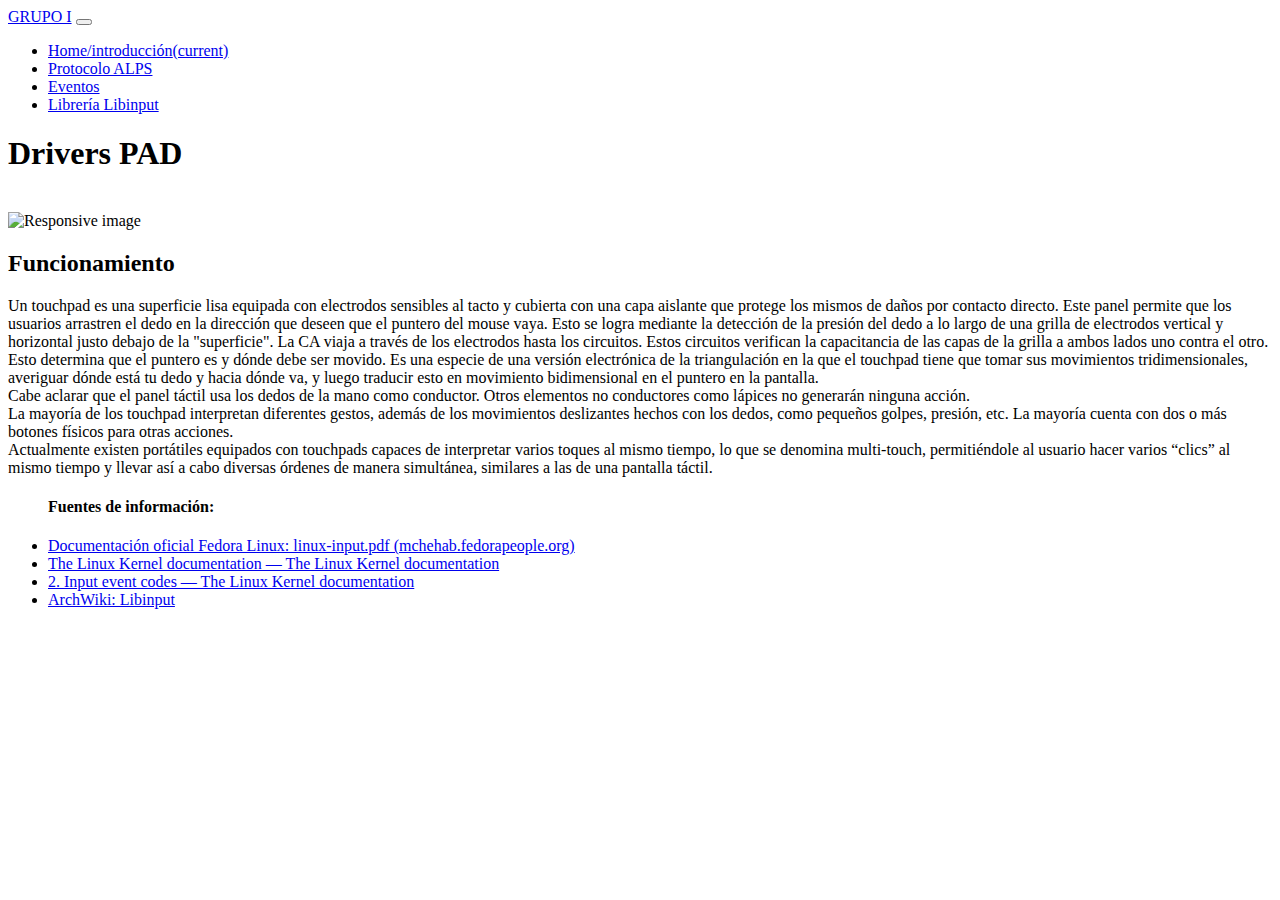
==== index.html @ 4e2896da "tercer commit" ====
<!DOCTYPE html>
<html lang="es">

<head>
    <meta charset="UTF-8">
    <meta http-equiv="X-UA-Compatible" content="IE=edge">
    <meta name="viewport" content="width=device-width, initial-scale=1.0">
    <title>Drivers PAD</title>
    <link rel="stylesheet" href="./css/styleHome.css">
    <link rel="stylesheet" href="https://cdn.jsdelivr.net/npm/bootstrap@4.6.1/dist/css/bootstrap.min.css" integrity="sha384-zCbKRCUGaJDkqS1kPbPd7TveP5iyJE0EjAuZQTgFLD2ylzuqKfdKlfG/eSrtxUkn" crossorigin="anonymous">
</head>

<body>
    <nav class="navbar navbar-expand-lg navbar-light bg-light">
        <a class="navbar-brand" href="#">GRUPO I</a>
        <button class="navbar-toggler" type="button" data-toggle="collapse" data-target="#navbarNav" aria-controls="navbarNav" aria-expanded="false" aria-label="Toggle navigation">
          <span class="navbar-toggler-icon"></span>
        </button>
        <div class="collapse navbar-collapse" id="navbarNav">
            <ul class="navbar-nav">
                <li class="nav-item active">
                    <a class="nav-link" href="./index.html">Home/introducción<span class="sr-only">(current)</span></a>
                </li>
                <li class="nav-item">
                    <a class="nav-link" href="./protocolo.html">Protocolo ALPS</a>
                </li>
                <li class="nav-item">
                    <a class="nav-link" href="./eventos.html">Eventos</a>
                </li>
                <li class="nav-item">
                    <a class="nav-link" href="./libreria.html">Librería Libinput</a>
                </li>
            </ul>
        </div>
    </nav>
    <div class="texto">
        <h1 class="h">Drivers PAD</h1><br>
        <img id="img1" src="https://img-aws.ehowcdn.com/600x375/photos.demandstudios.com/163/175/fotolia_479390_XS.jpg?type=webp" class="img-fluid" alt="Responsive image"><br>
        <h2 class="h">Funcionamiento</h2>
        <p>Un touchpad es una superficie lisa equipada con electrodos sensibles al tacto y cubierta con una capa aislante que protege los mismos de daños por contacto directo. Este panel permite que los usuarios arrastren el dedo en la dirección que deseen
            que el puntero del mouse vaya. Esto se logra mediante la detección de la presión del dedo a lo largo de una grilla de electrodos vertical y horizontal justo debajo de la "superficie". La CA viaja a través de los electrodos hasta los circuitos.
            Estos circuitos verifican la capacitancia de las capas de la grilla a ambos lados uno contra el otro. Esto determina que el puntero es y dónde debe ser movido. Es una especie de una versión electrónica de la triangulación en la que el touchpad
            tiene que tomar sus movimientos tridimensionales, averiguar dónde está tu dedo y hacia dónde va, y luego traducir esto en movimiento bidimensional en el puntero en la pantalla. <br> Cabe aclarar que el panel táctil usa los dedos de la mano
            como conductor. Otros elementos no conductores como lápices no generarán ninguna acción. <br> La mayoría de los touchpad interpretan diferentes gestos, además de los movimientos deslizantes hechos con los dedos, como pequeños golpes, presión,
            etc. La mayoría cuenta con dos o más botones físicos para otras acciones. <br> Actualmente existen portátiles equipados con touchpads capaces de interpretar varios toques al mismo tiempo, lo que se denomina multi-touch, permitiéndole al usuario
            hacer varios “clics” al mismo tiempo y llevar así a cabo diversas órdenes de manera simultánea, similares a las de una pantalla táctil.</p>
    </div>
    <div>
        <ul>
            <h4>Fuentes de información:</h4>
            <li><a href="https://mchehab.fedorapeople.org/kernel_docs_pdf/linux-input.pdf">Documentación oficial Fedora Linux: linux-input.pdf (mchehab.fedorapeople.org)</a></li>
            <li><a href="https://www.kernel.org/doc/html/latest/">The Linux Kernel documentation — The Linux Kernel documentation</a></li>
            <li><a href="https://www.kernel.org/doc/html/v5.6/input/event-codes.html">2. Input event codes — The Linux Kernel documentation</a></li>
            <li><a href="https://wiki.archlinux.org/title/Libinput">ArchWiki: Libinput</a></li>
        </ul>
    </div>
    <script src="https://cdn.jsdelivr.net/npm/jquery@3.5.1/dist/jquery.slim.min.js" integrity="sha384-DfXdz2htPH0lsSSs5nCTpuj/zy4C+OGpamoFVy38MVBnE+IbbVYUew+OrCXaRkfj" crossorigin="anonymous"></script>
    <script src="https://cdn.jsdelivr.net/npm/bootstrap@4.6.1/dist/js/bootstrap.bundle.min.js" integrity="sha384-fQybjgWLrvvRgtW6bFlB7jaZrFsaBXjsOMm/tB9LTS58ONXgqbR9W8oWht/amnpF" crossorigin="anonymous"></script>
</body>

</html>
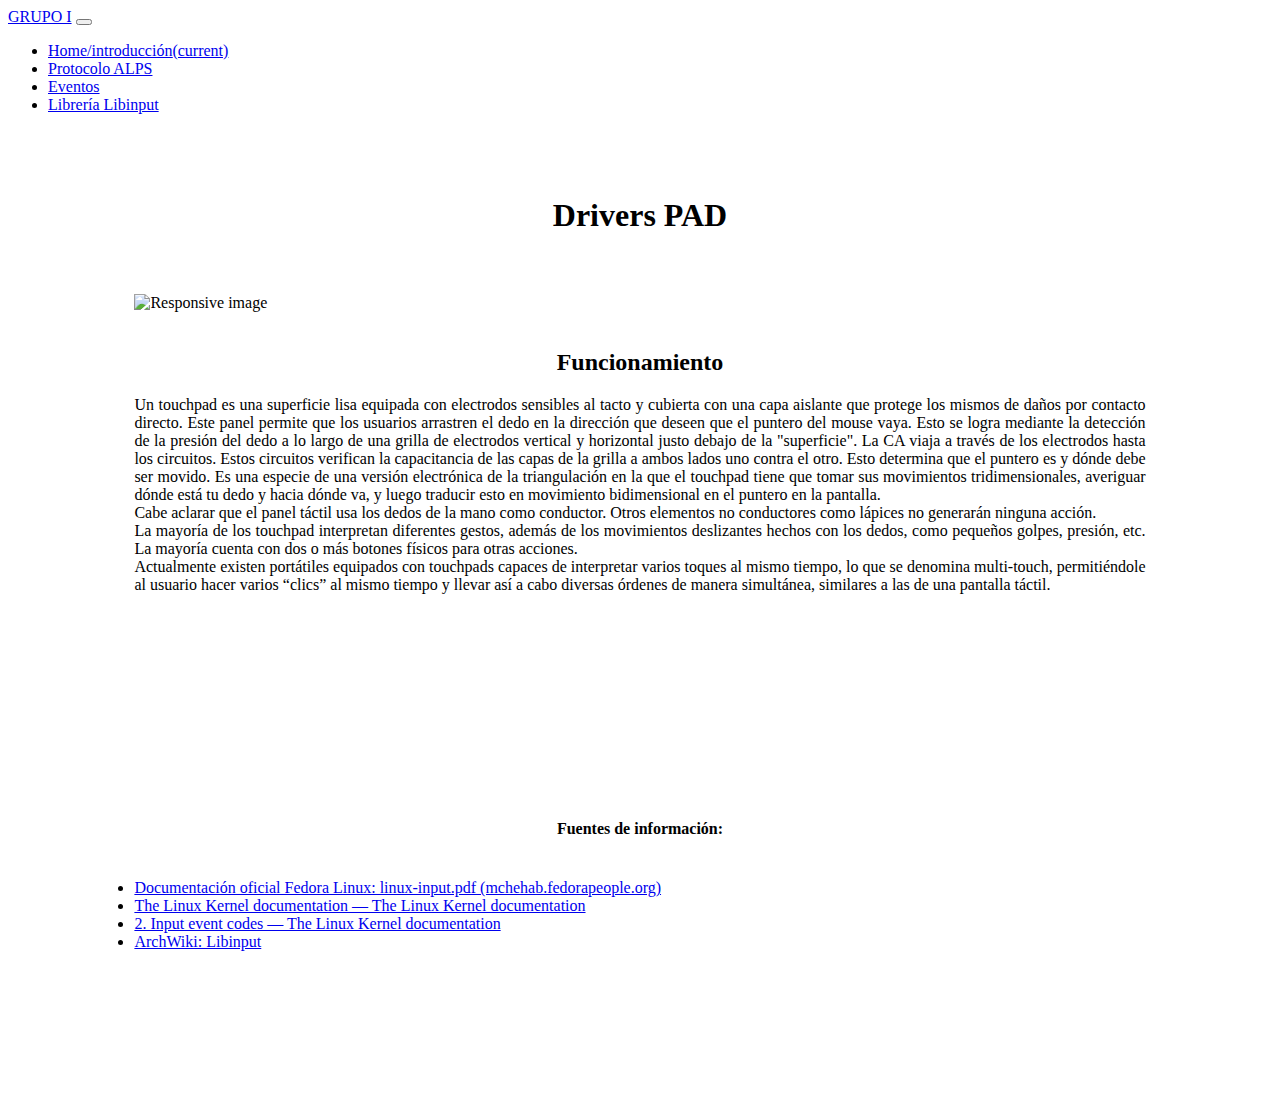
==== commit 6915778a: "tabla" ====
--- a/index.html
+++ b/index.html
@@ -6,13 +6,13 @@
     <meta http-equiv="X-UA-Compatible" content="IE=edge">
     <meta name="viewport" content="width=device-width, initial-scale=1.0">
     <title>Drivers PAD</title>
-    <link rel="stylesheet" href="./css/styleHome.css">
+    <link rel="stylesheet" href="./css/style.css">
     <link rel="stylesheet" href="https://cdn.jsdelivr.net/npm/bootstrap@4.6.1/dist/css/bootstrap.min.css" integrity="sha384-zCbKRCUGaJDkqS1kPbPd7TveP5iyJE0EjAuZQTgFLD2ylzuqKfdKlfG/eSrtxUkn" crossorigin="anonymous">
 </head>
 
 <body>
     <nav class="navbar navbar-expand-lg navbar-light bg-light">
-        <a class="navbar-brand" href="#">GRUPO I</a>
+        <a class="navbar-brand" href="./participantes.html">GRUPO I</a>
         <button class="navbar-toggler" type="button" data-toggle="collapse" data-target="#navbarNav" aria-controls="navbarNav" aria-expanded="false" aria-label="Toggle navigation">
           <span class="navbar-toggler-icon"></span>
         </button>
@@ -33,8 +33,8 @@
             </ul>
         </div>
     </nav>
-    <div class="texto">
-        <h1 class="h">Drivers PAD</h1><br>
+    <main class="texto">
+        <h1 class="titulo">Drivers PAD</h1><br>
         <img id="img1" src="https://img-aws.ehowcdn.com/600x375/photos.demandstudios.com/163/175/fotolia_479390_XS.jpg?type=webp" class="img-fluid" alt="Responsive image"><br>
         <h2 class="h">Funcionamiento</h2>
         <p>Un touchpad es una superficie lisa equipada con electrodos sensibles al tacto y cubierta con una capa aislante que protege los mismos de daños por contacto directo. Este panel permite que los usuarios arrastren el dedo en la dirección que deseen
@@ -44,16 +44,16 @@
             como conductor. Otros elementos no conductores como lápices no generarán ninguna acción. <br> La mayoría de los touchpad interpretan diferentes gestos, además de los movimientos deslizantes hechos con los dedos, como pequeños golpes, presión,
             etc. La mayoría cuenta con dos o más botones físicos para otras acciones. <br> Actualmente existen portátiles equipados con touchpads capaces de interpretar varios toques al mismo tiempo, lo que se denomina multi-touch, permitiéndole al usuario
             hacer varios “clics” al mismo tiempo y llevar así a cabo diversas órdenes de manera simultánea, similares a las de una pantalla táctil.</p>
-    </div>
-    <div>
-        <ul>
-            <h4>Fuentes de información:</h4>
+    </main>
+    <footer>
+        <ul class="texto">
+            <h4 class="titulo">Fuentes de información:</h4>
             <li><a href="https://mchehab.fedorapeople.org/kernel_docs_pdf/linux-input.pdf">Documentación oficial Fedora Linux: linux-input.pdf (mchehab.fedorapeople.org)</a></li>
             <li><a href="https://www.kernel.org/doc/html/latest/">The Linux Kernel documentation — The Linux Kernel documentation</a></li>
             <li><a href="https://www.kernel.org/doc/html/v5.6/input/event-codes.html">2. Input event codes — The Linux Kernel documentation</a></li>
             <li><a href="https://wiki.archlinux.org/title/Libinput">ArchWiki: Libinput</a></li>
         </ul>
-    </div>
+    </footer>
     <script src="https://cdn.jsdelivr.net/npm/jquery@3.5.1/dist/jquery.slim.min.js" integrity="sha384-DfXdz2htPH0lsSSs5nCTpuj/zy4C+OGpamoFVy38MVBnE+IbbVYUew+OrCXaRkfj" crossorigin="anonymous"></script>
     <script src="https://cdn.jsdelivr.net/npm/bootstrap@4.6.1/dist/js/bootstrap.bundle.min.js" integrity="sha384-fQybjgWLrvvRgtW6bFlB7jaZrFsaBXjsOMm/tB9LTS58ONXgqbR9W8oWht/amnpF" crossorigin="anonymous"></script>
 </body>
--- a/css/style.css
+++ b/css/style.css
@@ -0,0 +1,34 @@
+.texto {
+    padding: 2% 10% 10% 10%;
+    text-align: justify;
+}
+
+.h {
+    text-align: center;
+}
+
+.titulo {
+    text-align: center;
+    padding-top: 2%;
+    padding-bottom: 2%;
+}
+
+img {
+    display: block;
+    margin: auto;
+    align-items: center;
+    justify-content: center;
+}
+
+.carousel {
+    padding: 1% 15% 15% 15%;
+}
+
+#img1 {
+    align-items: center;
+    justify-content: center;
+}
+
+table {
+    padding: 1% 15% 15% 15%;
+}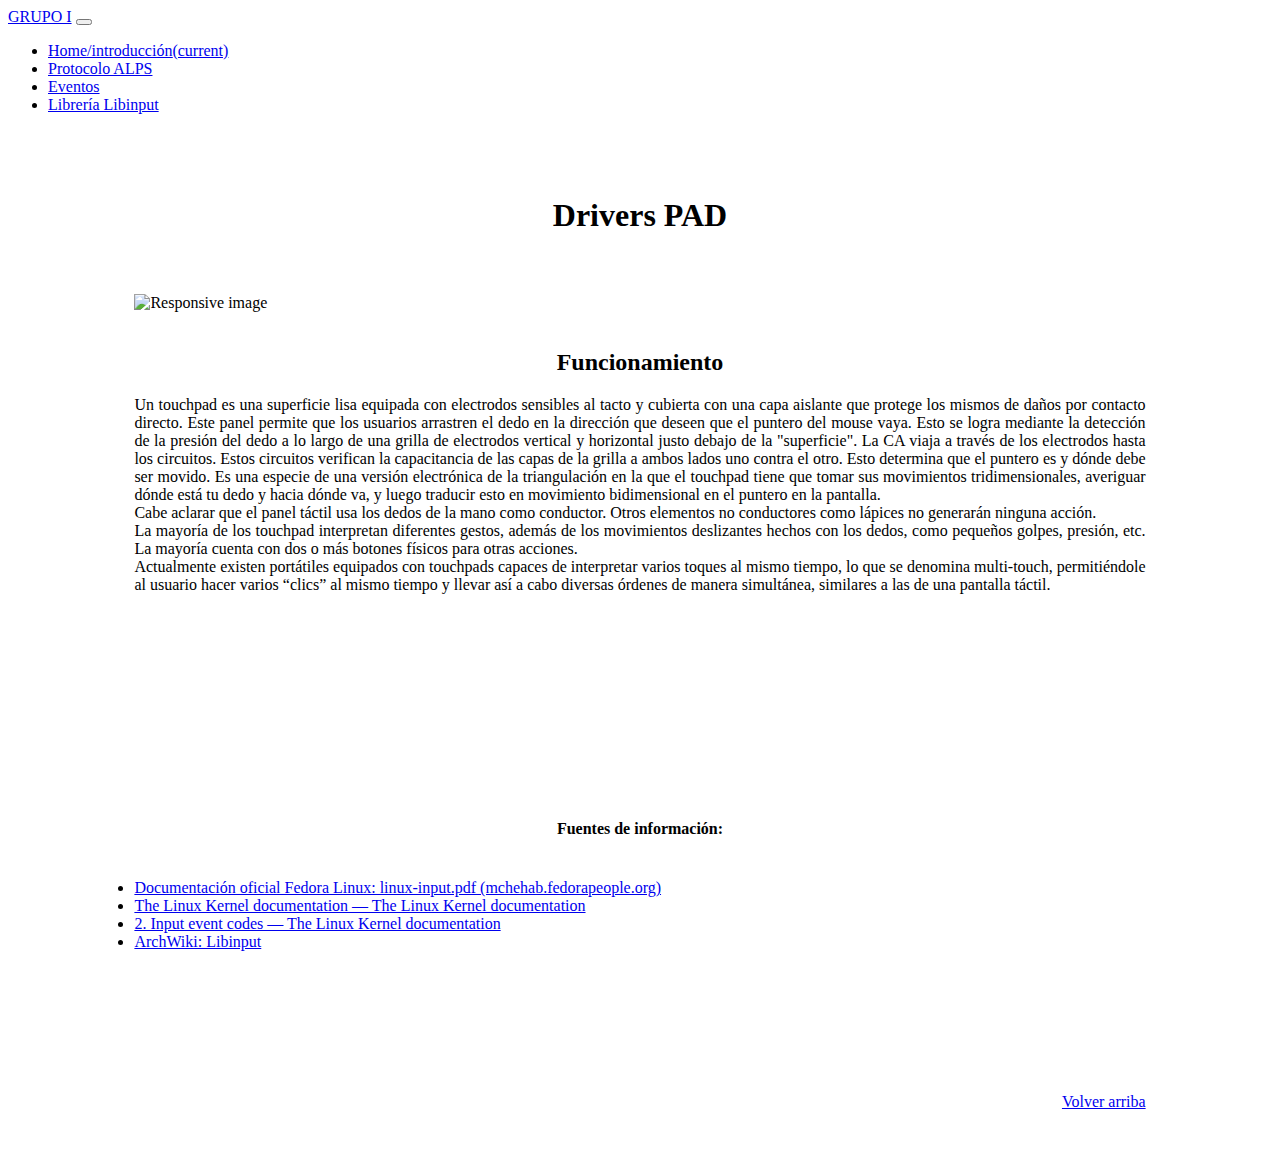
==== commit b0996f1e: "Agregar link a menú" ====
--- a/index.html
+++ b/index.html
@@ -11,7 +11,7 @@
 </head>
 
 <body>
-    <nav class="navbar navbar-expand-lg navbar-light bg-light">
+    <nav class="navbar navbar-expand-lg navbar-light bg-light" id=inicio>
         <a class="navbar-brand" href="./participantes.html">GRUPO I</a>
         <button class="navbar-toggler" type="button" data-toggle="collapse" data-target="#navbarNav" aria-controls="navbarNav" aria-expanded="false" aria-label="Toggle navigation">
           <span class="navbar-toggler-icon"></span>
@@ -53,6 +53,7 @@
             <li><a href="https://www.kernel.org/doc/html/v5.6/input/event-codes.html">2. Input event codes — The Linux Kernel documentation</a></li>
             <li><a href="https://wiki.archlinux.org/title/Libinput">ArchWiki: Libinput</a></li>
         </ul>
+        <div class=arriba><a href="#inicio">Volver arriba</a></div>
     </footer>
     <script src="https://cdn.jsdelivr.net/npm/jquery@3.5.1/dist/jquery.slim.min.js" integrity="sha384-DfXdz2htPH0lsSSs5nCTpuj/zy4C+OGpamoFVy38MVBnE+IbbVYUew+OrCXaRkfj" crossorigin="anonymous"></script>
     <script src="https://cdn.jsdelivr.net/npm/bootstrap@4.6.1/dist/js/bootstrap.bundle.min.js" integrity="sha384-fQybjgWLrvvRgtW6bFlB7jaZrFsaBXjsOMm/tB9LTS58ONXgqbR9W8oWht/amnpF" crossorigin="anonymous"></script>
--- a/css/style.css
+++ b/css/style.css
@@ -21,7 +21,7 @@
 }
 
 .carousel {
-    padding: 1% 15% 15% 15%;
+    padding: 1% 10% 10% 10%;
 }
 
 #img1 {
@@ -31,4 +31,10 @@
 
 table {
     padding: 1% 15% 15% 15%;
+}
+
+.arriba {
+    text-align: right;
+    padding-bottom: 2rem;
+    padding-right: 10%;
 }